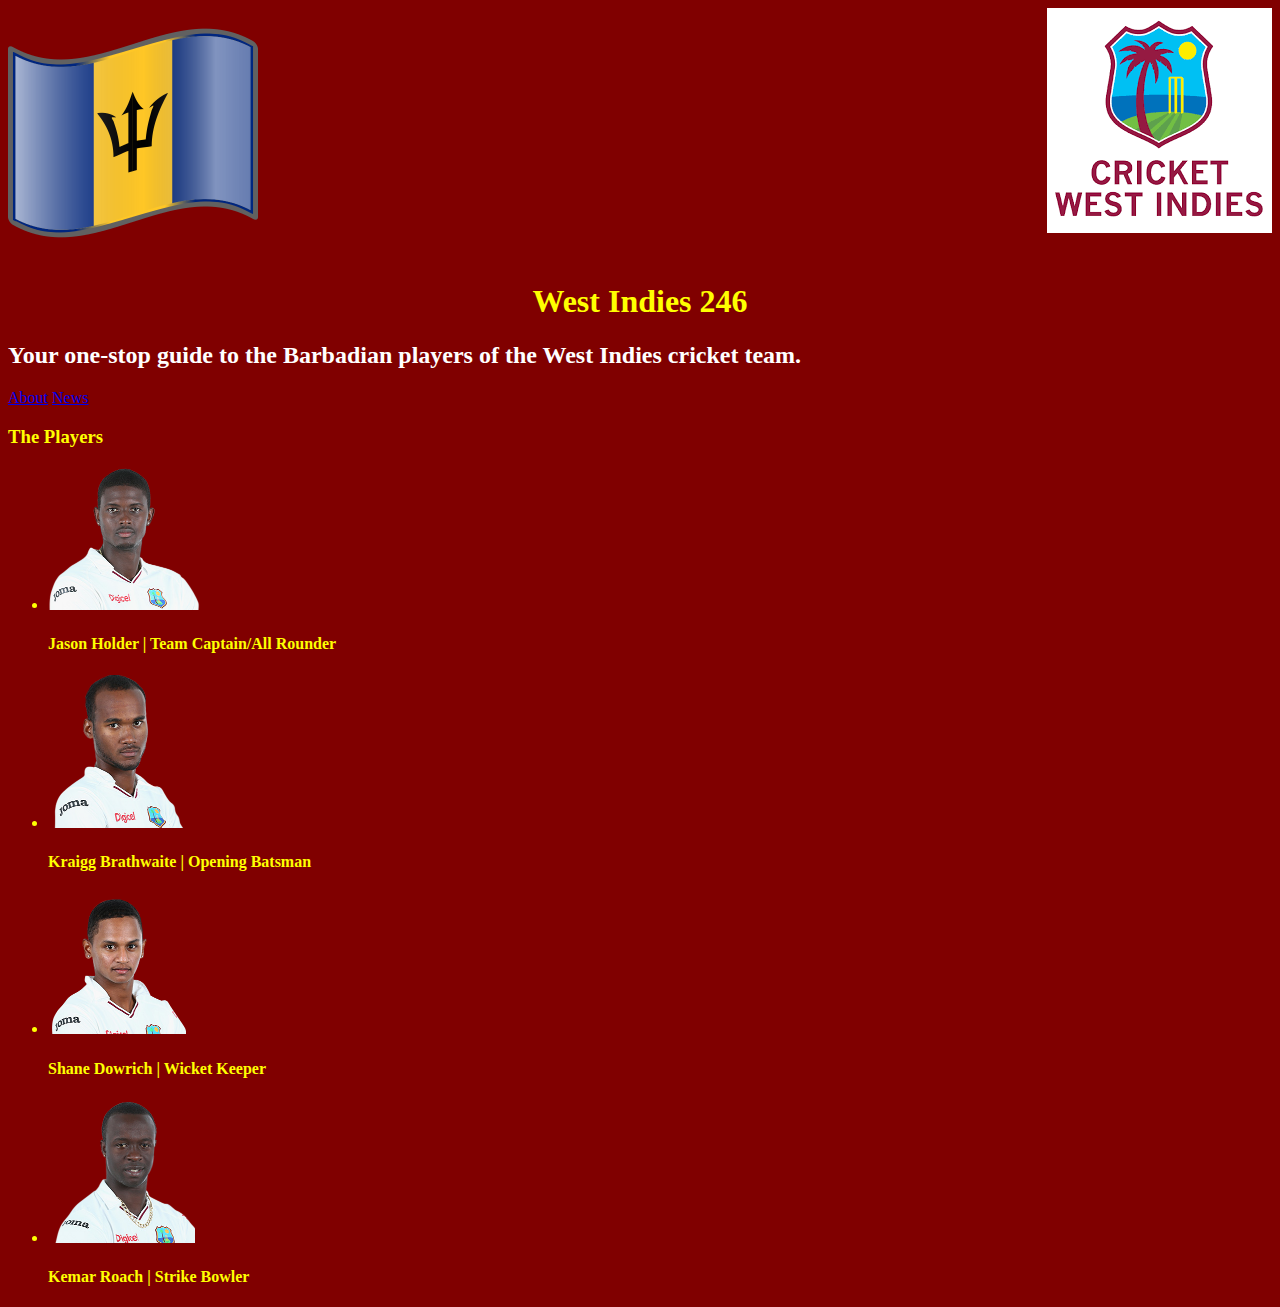
==== index.html @ 526d9cf8 "Add files via upload" ====
<!DOCTYPE html>
<html>
    <head>
        <title>West Indies 246</title>
        <link rel="stylesheet" href="css/style.css">
    </head>
    
    <body>
        <section>
        <header>
             <img src="images/cwi_logo.png" class="logo">
             <img src="images/flag_bb_small.png" class="flag">
            
        </header>
        
        </section>

        <h1>West Indies 246</h1> <p><h2>Your one-stop guide to the Barbadian players of the West Indies cricket team.</h2></p>

        <a href="about.html">About</a>
       

        <a href="news.html">News</a>
        

        
        <h3>The Players</h2>
        <nav>
            <ul>
            <li><a href="jason-holder.html"> 
                <img src="images/jason_thumb.png" />
                </a>
                <h4>Jason Holder | Team Captain/All Rounder</h4></li>
            <li><a href="kraigg-brathwaite.html"> 
                <img src="images/kraigg_thumb.png" />
                </a><h4>Kraigg Brathwaite | Opening Batsman</h4></li>
            <li> <a href="shane-dowrich.html"> 
                <img src="images/shane_thumb.png" />
                </a><h4>Shane Dowrich | Wicket Keeper</h4></li>
            <li><a href="kemar-roach.html"><img src="images/kemar_thumb.png" /></a>
            <h4>Kemar Roach | Strike Bowler</h4></li>
            </ul>
        </nav>
    </body>
</html>
---- css/style.css ----
body {
    background-color: maroon;
    color: yellow;
}

h1 {
    text-align: center;
}

h2 {
    color: white;
}

.logo{
    float: right;
}

.holder {
    display: block;
    margin-left: auto;
    margin-right: auto;
}

.kraigg {
    display: block;
    margin-left: auto;
    margin-right: auto;
}
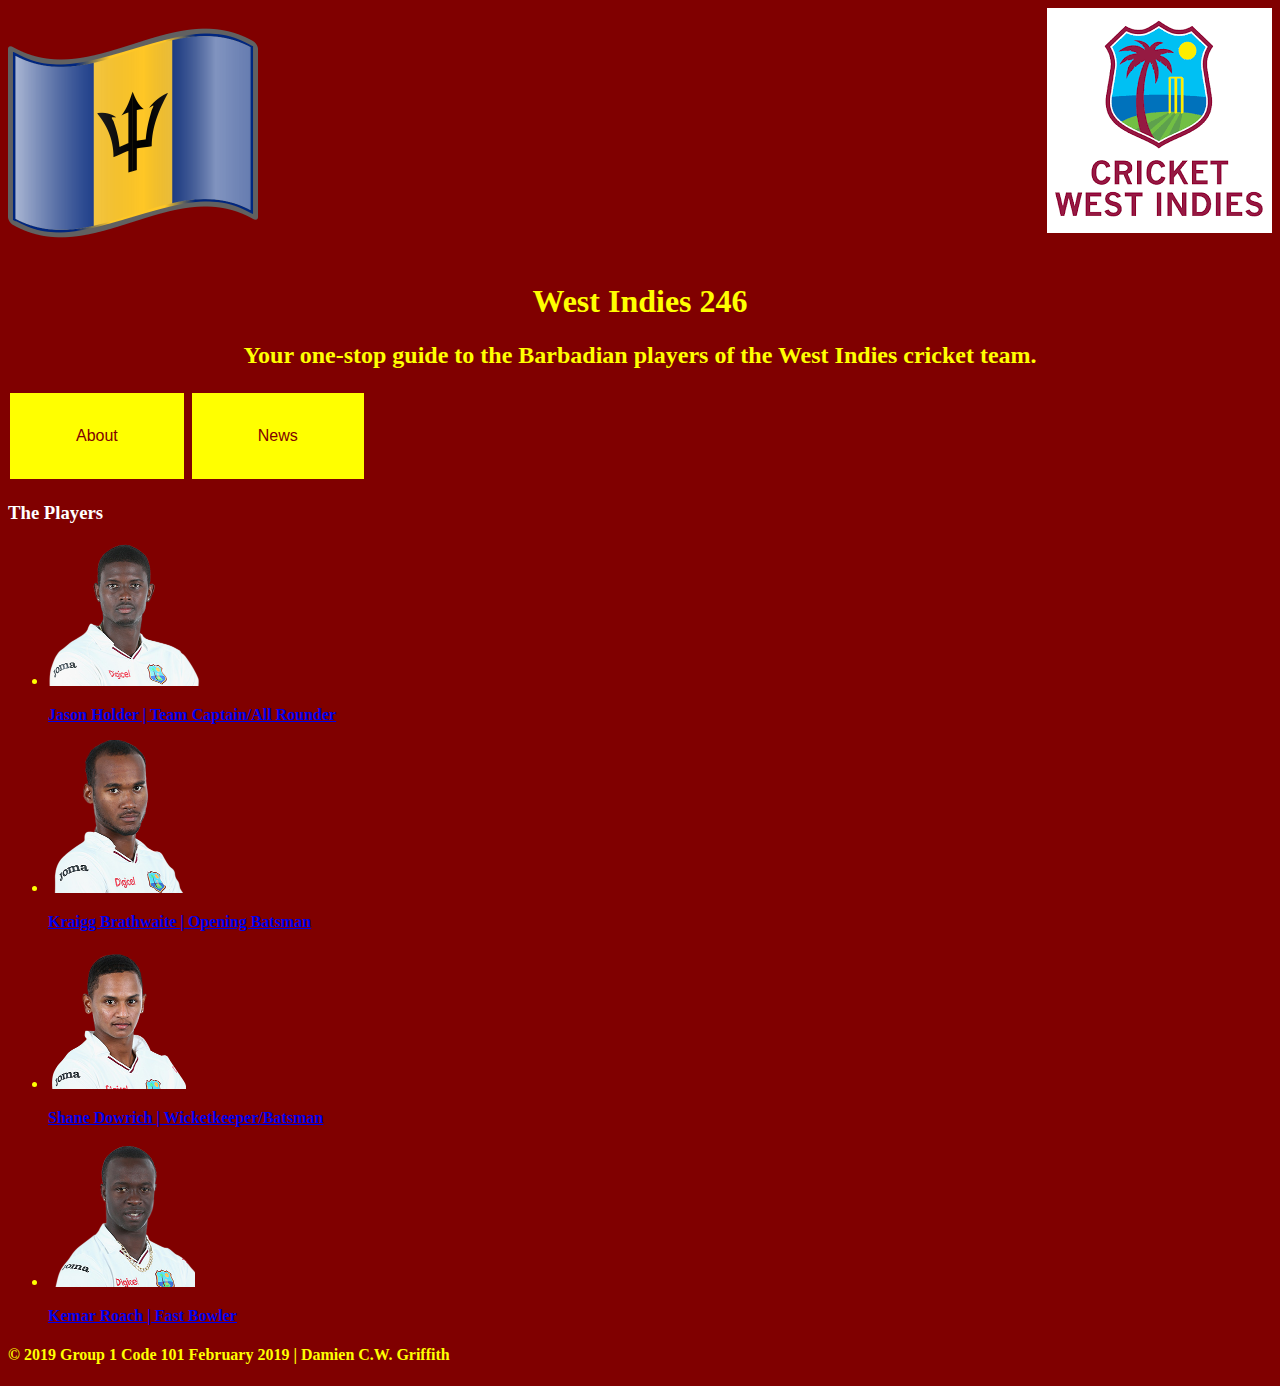
==== commit 795c0c3d: "Add files via upload" ====
--- a/index.html
+++ b/index.html
@@ -16,30 +16,37 @@
         </section>
 
         <h1>West Indies 246</h1> <p><h2>Your one-stop guide to the Barbadian players of the West Indies cricket team.</h2></p>
-
-        <a href="about.html">About</a>
-       
-
-        <a href="news.html">News</a>
+        <section>
+                
+                <button class="button"><span><a href="about.html" class="button">About</a></span></button>
+        
+                <button class="button"><span><a href="news.html" class="button">News</a></span></button>
+        </section>
         
 
-        
-        <h3>The Players</h2>
-        <nav>
-            <ul>
-            <li><a href="jason-holder.html"> 
-                <img src="images/jason_thumb.png" />
-                </a>
-                <h4>Jason Holder | Team Captain/All Rounder</h4></li>
-            <li><a href="kraigg-brathwaite.html"> 
-                <img src="images/kraigg_thumb.png" />
-                </a><h4>Kraigg Brathwaite | Opening Batsman</h4></li>
-            <li> <a href="shane-dowrich.html"> 
-                <img src="images/shane_thumb.png" />
-                </a><h4>Shane Dowrich | Wicket Keeper</h4></li>
-            <li><a href="kemar-roach.html"><img src="images/kemar_thumb.png" /></a>
-            <h4>Kemar Roach | Strike Bowler</h4></li>
-            </ul>
-        </nav>
+        <section>
+                <p>
+                        <h3>The Players</h2>
+                            <nav>
+                                <ul>
+                                <li><a href="jason-holder.html"> 
+                                    <img src="images/jason_thumb.png" />
+                                    </a>
+                                    <p><b><a class="three" href="jason-holder.html" target="_blank">Jason Holder | Team Captain/All Rounder</a></b></p></li>
+                                <li><a href="kraigg-brathwaite.html"> 
+                                    <img src="images/kraigg_thumb.png" />
+                                    </a><p><b><a class="three" href="kraigg-brathwaite.html" target="_blank">Kraigg Brathwaite | Opening Batsman</a></b></p></li>
+                                <li> <a href="shane-dowrich.html"> 
+                                    <img src="images/shane_thumb.png" />
+                                    </a><p><b><a class="three" href="shane-dowrich.html" target="_blank">Shane Dowrich | Wicketkeeper/Batsman</a></b></p></li>
+                                <li><a href="kemar-roach.html"><img src="images/kemar_thumb.png" /></a>
+                                    <p><b><a class="three" href="kemar-roach.html" target="_blank">Kemar Roach | Fast Bowler</a></b></p></li>
+                                </ul>
+                            </nav>
+                </p>
+        </section>
+        <footer>
+                <h4>© 2019 Group 1 Code 101 February 2019 | Damien C.W. Griffith</h4>
+        </footer>
     </body>
 </html>
--- a/css/style.css
+++ b/css/style.css
@@ -8,6 +8,10 @@
 }
 
 h2 {
+    text-align: center;
+}
+
+h3 {
     color: white;
 }
 
@@ -25,4 +29,40 @@
     display: block;
     margin-left: auto;
     margin-right: auto;
-}+}
+
+.button {
+    background-color: yellow;
+    border: none;
+    color: maroon;
+    padding: 15px 32px;
+    text-align: center;
+    text-decoration: none;
+    display: inline-block;
+    font-size: 16px;
+    margin: 4px 2px;
+    cursor: pointer;
+  }
+
+
+
+/* a.nav-link:link
+{
+   color: #fb3f00;
+   text-decoration: none;
+}
+a.nav-link:visited
+{
+   color: #fb3f00;
+   text-decoration: none;
+}
+a.nav-link:hover
+{
+   color: #fb3f00;
+   text-decoration: none;
+}
+a.nav-link:active
+{
+   color: #fb3f00;
+   text-decoration: none;
+} */
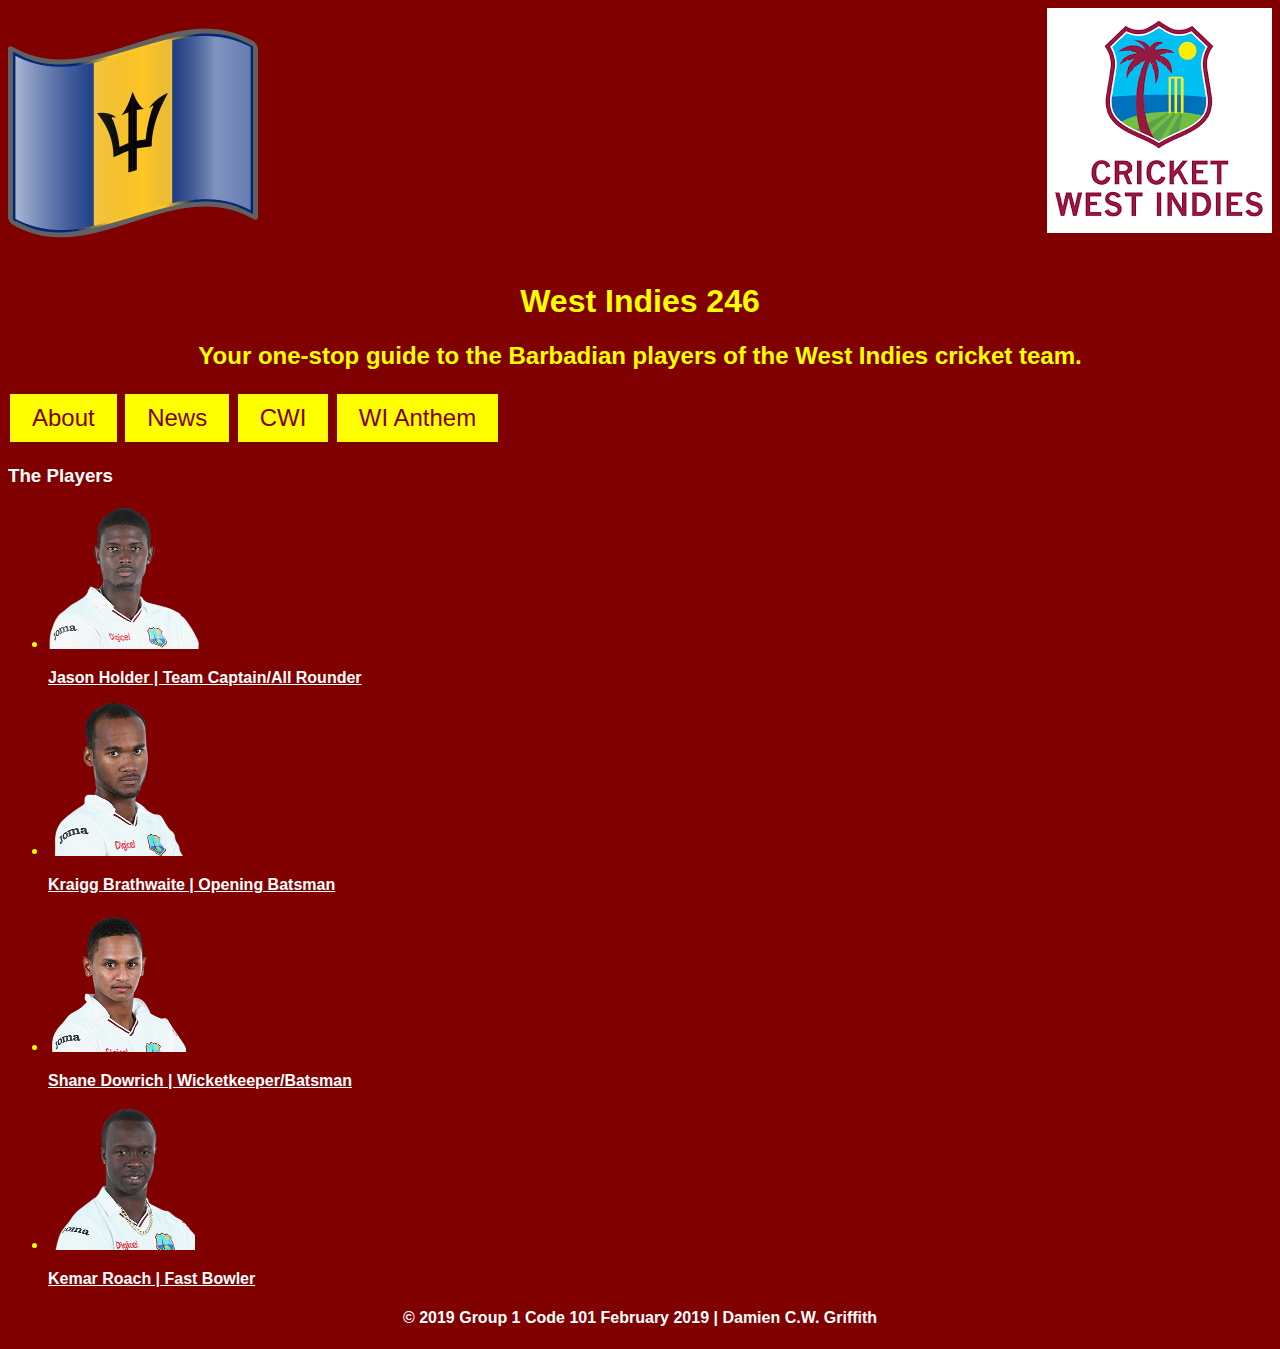
==== commit 5fdfb29d: "Add files via upload" ====
--- a/index.html
+++ b/index.html
@@ -21,6 +21,10 @@
                 <button class="button"><span><a href="about.html" class="button">About</a></span></button>
         
                 <button class="button"><span><a href="news.html" class="button">News</a></span></button>
+
+                <button class="button"><span><a href="https://www.windiescricket.com/" class="button">CWI</a></span></button>
+
+                <button class="button"><span><a href="https://www.youtube.com/watch?v=YYCvYRuqnrk" class="button">WI Anthem</a></span></button>
         </section>
         
 
--- a/css/style.css
+++ b/css/style.css
@@ -1,68 +1,114 @@
-body {
-    background-color: maroon;
-    color: yellow;
-}
-
-h1 {
-    text-align: center;
-}
-
-h2 {
-    text-align: center;
-}
-
-h3 {
-    color: white;
-}
-
-.logo{
-    float: right;
-}
-
-.holder {
-    display: block;
-    margin-left: auto;
-    margin-right: auto;
-}
-
-.kraigg {
-    display: block;
-    margin-left: auto;
-    margin-right: auto;
-}
-
-.button {
-    background-color: yellow;
-    border: none;
-    color: maroon;
-    padding: 15px 32px;
-    text-align: center;
-    text-decoration: none;
-    display: inline-block;
-    font-size: 16px;
-    margin: 4px 2px;
-    cursor: pointer;
-  }
-
-
-
-/* a.nav-link:link
-{
-   color: #fb3f00;
-   text-decoration: none;
-}
-a.nav-link:visited
-{
-   color: #fb3f00;
-   text-decoration: none;
-}
-a.nav-link:hover
-{
-   color: #fb3f00;
-   text-decoration: none;
-}
-a.nav-link:active
-{
-   color: #fb3f00;
-   text-decoration: none;
-} */
+body {
+    background-color: maroon;
+    color: yellow;
+    font-family: Arial, Helvetica, sans-serif;
+    background-image: url("images/cwilogoback.png");
+}
+
+h1 {
+    text-align: center;
+}
+
+h2 {
+    text-align: center;
+}
+
+h3 {
+    color: white;
+}
+
+.logo{
+    float: right;
+}
+
+.holder {
+    display: block;
+    margin-left: auto;
+    margin-right: auto;
+}
+
+.kraigg {
+    display: block;
+    margin-left: auto;
+    margin-right: auto;
+}
+
+.button {
+    background-color: yellow;
+    border: none;
+    color: maroon;
+    padding: 3px 10px;
+    text-align: center;
+    text-decoration: none;
+    display: inline-block;
+    font-size: 24px;
+    margin: 4px 2px;
+    cursor: pointer;
+  }
+
+  .button2 {
+    background-color: white;
+    border: none;
+    color: maroon;
+    
+    text-align: center;
+    text-decoration: none;
+    display: inline-block;
+    font-size: 24px;
+    margin: 4px 2px;
+    cursor: pointer;
+  }
+
+  .button span {
+    cursor: pointer;
+    display: inline-block;
+    position: relative;
+    transition: 0.5s;
+  }
+  
+  .button span:after {
+    content: '\00bb';
+    position: absolute;
+    opacity: 0;
+    top: 0;
+    right: -20px;
+    transition: 0.25s;
+  }
+  
+  .button:hover span {
+    padding-right: 25px;
+  }
+  
+  .button:hover span:after {
+    opacity: 1;
+    right: 0;
+  }
+
+a.three:link {color: white;}
+a.three:visited {color: yellow;}
+a.three:hover {background:green;}
+
+h4{
+    text-align: center;
+    color: white;
+}
+
+.jason{
+    color: white;
+}
+
+.brath{
+    color: white;
+}
+
+.heading{
+    color: yellow;
+}
+
+.info{
+    color: white;
+}
+
+.news{
+    color: white;
+}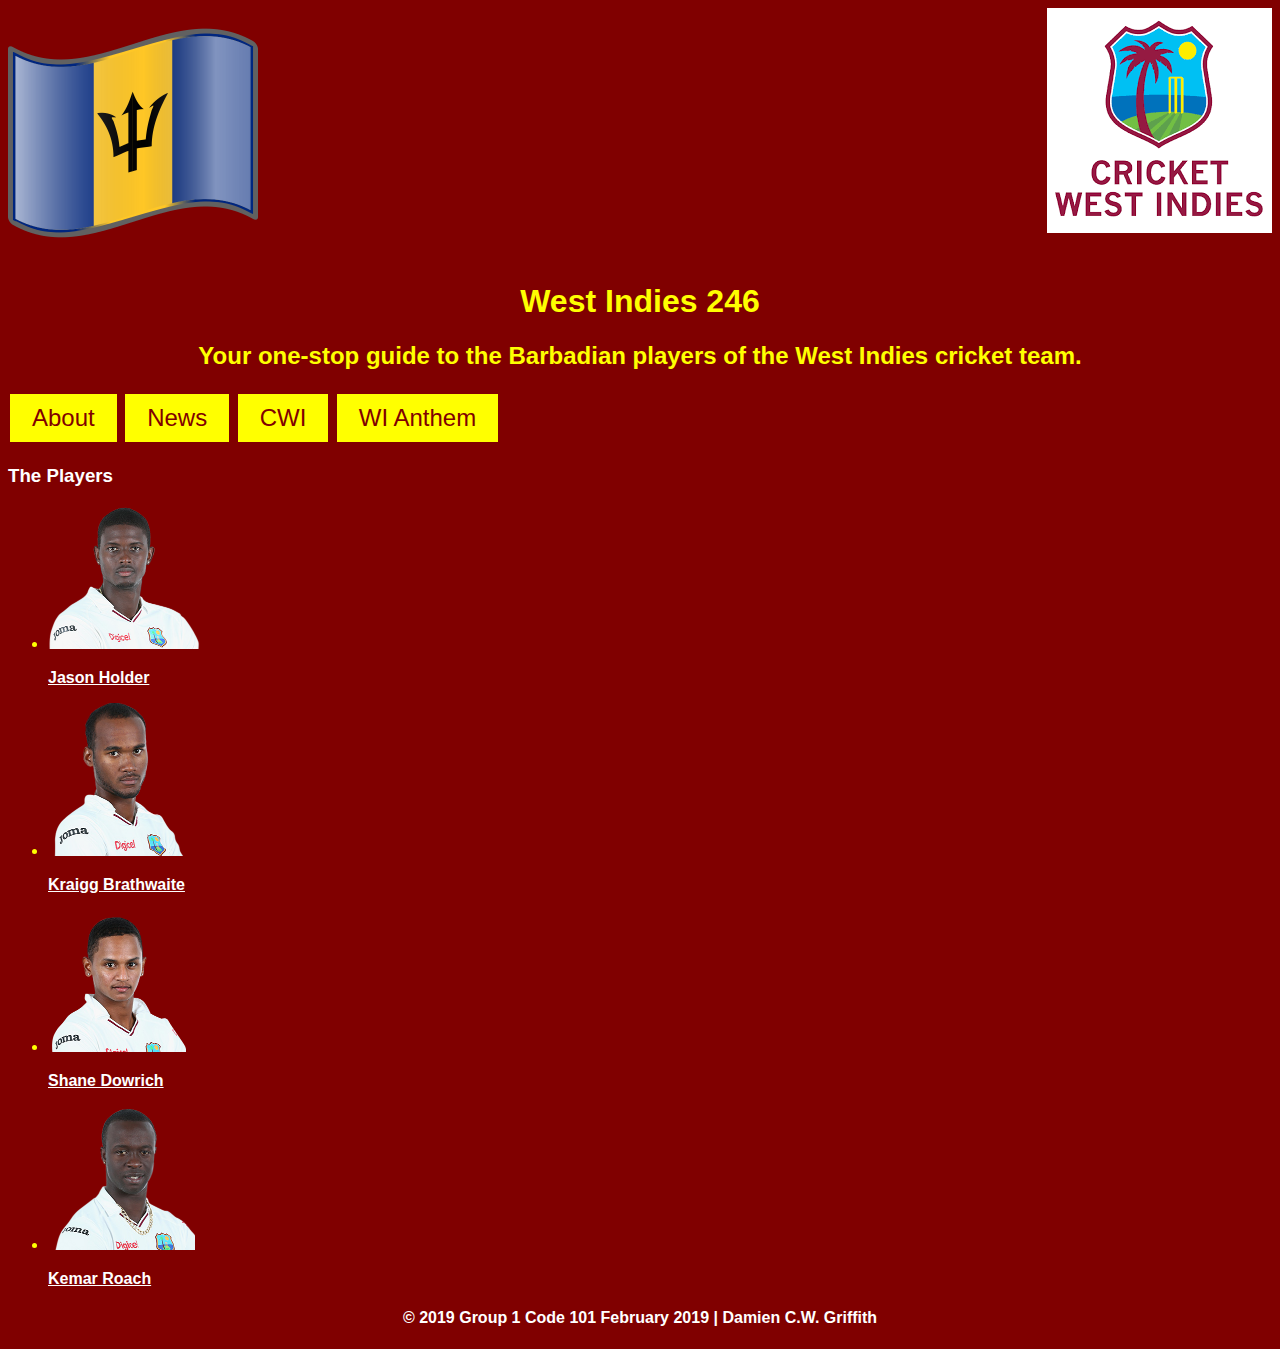
==== commit 642df535: "Add files via upload" ====
--- a/index.html
+++ b/index.html
@@ -36,15 +36,15 @@
                                 <li><a href="jason-holder.html"> 
                                     <img src="images/jason_thumb.png" />
                                     </a>
-                                    <p><b><a class="three" href="jason-holder.html" target="_blank">Jason Holder | Team Captain/All Rounder</a></b></p></li>
+                                    <p><b><a class="three" href="jason-holder.html" target="_blank">Jason Holder</a></b></p></li>
                                 <li><a href="kraigg-brathwaite.html"> 
                                     <img src="images/kraigg_thumb.png" />
-                                    </a><p><b><a class="three" href="kraigg-brathwaite.html" target="_blank">Kraigg Brathwaite | Opening Batsman</a></b></p></li>
+                                    </a><p><b><a class="three" href="kraigg-brathwaite.html" target="_blank">Kraigg Brathwaite</a></b></p></li>
                                 <li> <a href="shane-dowrich.html"> 
                                     <img src="images/shane_thumb.png" />
-                                    </a><p><b><a class="three" href="shane-dowrich.html" target="_blank">Shane Dowrich | Wicketkeeper/Batsman</a></b></p></li>
+                                    </a><p><b><a class="three" href="shane-dowrich.html" target="_blank">Shane Dowrich</a></b></p></li>
                                 <li><a href="kemar-roach.html"><img src="images/kemar_thumb.png" /></a>
-                                    <p><b><a class="three" href="kemar-roach.html" target="_blank">Kemar Roach | Fast Bowler</a></b></p></li>
+                                    <p><b><a class="three" href="kemar-roach.html" target="_blank">Kemar Roach</a></b></p></li>
                                 </ul>
                             </nav>
                 </p>
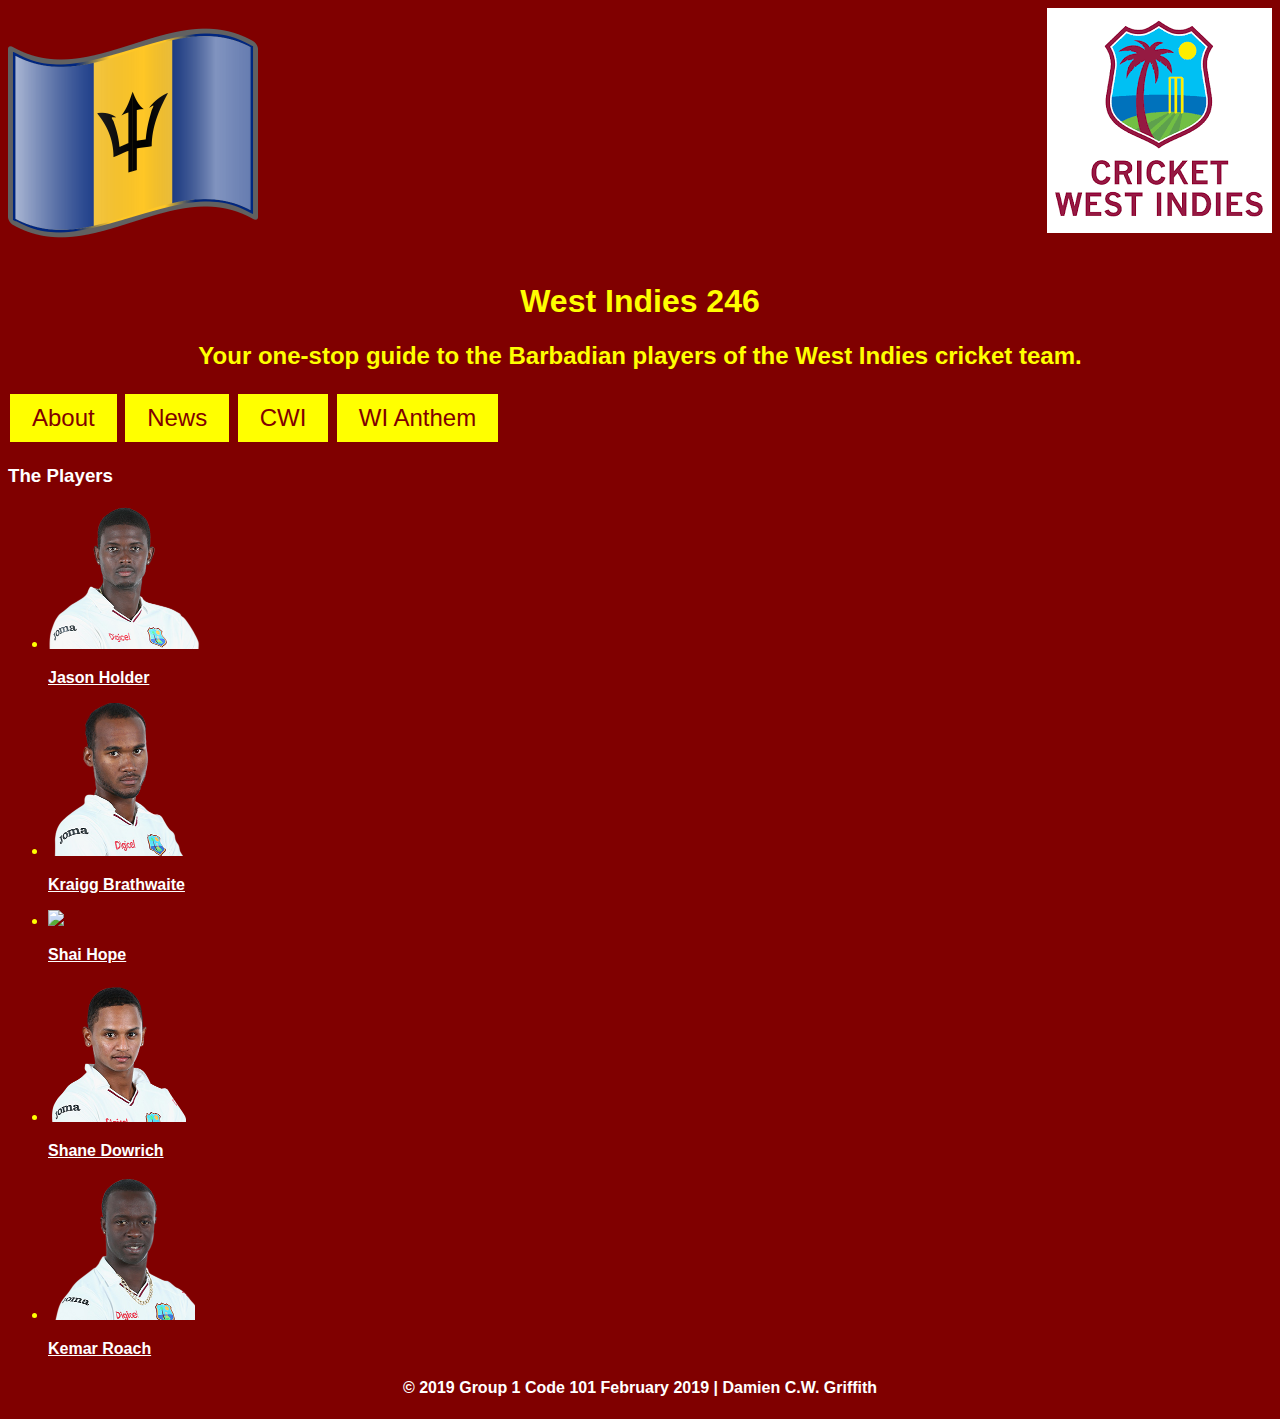
==== commit 90f6ce8e: "Add files via upload" ====
--- a/index.html
+++ b/index.html
@@ -40,11 +40,16 @@
                                 <li><a href="kraigg-brathwaite.html"> 
                                     <img src="images/kraigg_thumb.png" />
                                     </a><p><b><a class="three" href="kraigg-brathwaite.html" target="_blank">Kraigg Brathwaite</a></b></p></li>
+                                <li><a href="shai-hope.html"> 
+                                        <img src="images/shai_thumb.png" />
+                                        </a>
+                                        <p><b><a class="three" href="shai-hope.html" target="_blank">Shai Hope</a></b></p></li>
                                 <li> <a href="shane-dowrich.html"> 
                                     <img src="images/shane_thumb.png" />
                                     </a><p><b><a class="three" href="shane-dowrich.html" target="_blank">Shane Dowrich</a></b></p></li>
                                 <li><a href="kemar-roach.html"><img src="images/kemar_thumb.png" /></a>
                                     <p><b><a class="three" href="kemar-roach.html" target="_blank">Kemar Roach</a></b></p></li>
+                                
                                 </ul>
                             </nav>
                 </p>
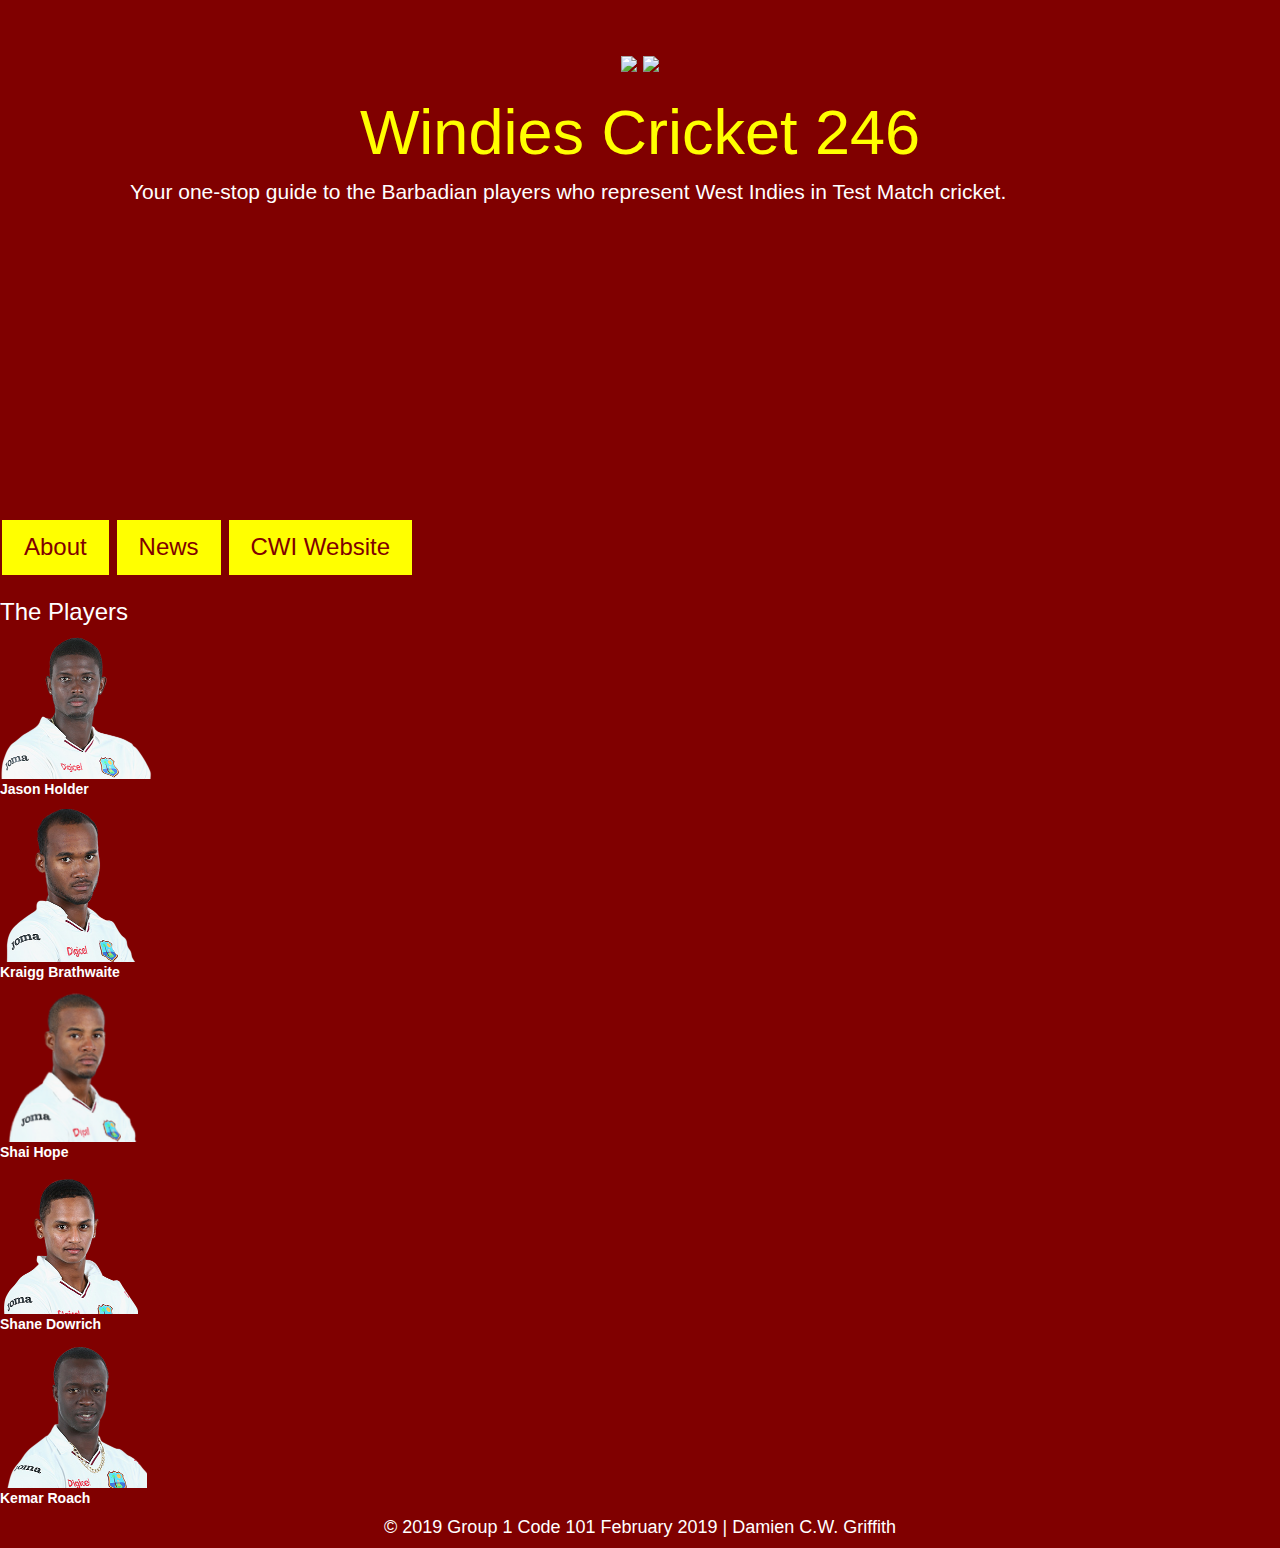
==== commit b7e93f25: "Add files via upload" ====
--- a/index.html
+++ b/index.html
@@ -1,59 +1,79 @@
 <!DOCTYPE html>
 <html>
     <head>
-        <title>West Indies 246</title>
+        <title>Windies Cricket 246 | Bajan & Proud</title>
+        <link rel="stylesheet" href="https://maxcdn.bootstrapcdn.com/bootstrap/3.4.0/css/bootstrap.min.css">
+        <!-- Custom CSS file must come after Bootstrap to override bootstrap styling -->
         <link rel="stylesheet" href="css/style.css">
     </head>
     
     <body>
         <section>
         <header>
-             <img src="images/cwi_logo.png" class="logo">
-             <img src="images/flag_bb_small.png" class="flag">
-            
+            <div class="container">
+                <div class="jumbotron">
+                        <p class="logo">
+                            <img src="images/logo_cwi_sm.png">
+                            <img src="images/bb_flag_sm.png">
+                        </p>
+                        <h1>Windies Cricket 246</h1> 
+                        
+                        <p class="jumbo">Your one-stop guide to the Barbadian players who represent West Indies in Test Match cricket.</p>
+                </div>
+            </div>
+             
+             
+             
+             
         </header>
         
         </section>
 
-        <h1>West Indies 246</h1> <p><h2>Your one-stop guide to the Barbadian players of the West Indies cricket team.</h2></p>
+        
+        
+        
+        <iframe width="384" height="216" src="https://www.youtube.com/embed/YYCvYRuqnrk" frameborder="0" allow="accelerometer; autoplay; encrypted-media; gyroscope; picture-in-picture" allowfullscreen></iframe>
         <section>
-                
                 <button class="button"><span><a href="about.html" class="button">About</a></span></button>
         
                 <button class="button"><span><a href="news.html" class="button">News</a></span></button>
 
-                <button class="button"><span><a href="https://www.windiescricket.com/" class="button">CWI</a></span></button>
+                <button class="button"><span><a href="https://www.windiescricket.com/" class="button">CWI Website</a></span></button>
 
-                <button class="button"><span><a href="https://www.youtube.com/watch?v=YYCvYRuqnrk" class="button">WI Anthem</a></span></button>
         </section>
         
 
         <section>
-                <p>
+                
                         <h3>The Players</h2>
                             <nav>
-                                <ul>
-                                <li><a href="jason-holder.html"> 
+                                
+                                <a href="jason-holder.html"> 
                                     <img src="images/jason_thumb.png" />
                                     </a>
-                                    <p><b><a class="three" href="jason-holder.html" target="_blank">Jason Holder</a></b></p></li>
-                                <li><a href="kraigg-brathwaite.html"> 
+                                    <p><b><a class="three" href="jason-holder.html" target="_blank">Jason Holder</a></b></p>
+                                
+                                <a href="kraigg-brathwaite.html"> 
                                     <img src="images/kraigg_thumb.png" />
-                                    </a><p><b><a class="three" href="kraigg-brathwaite.html" target="_blank">Kraigg Brathwaite</a></b></p></li>
-                                <li><a href="shai-hope.html"> 
+                                    </a><p><b><a class="three" href="kraigg-brathwaite.html" target="_blank">Kraigg Brathwaite</a></b></p>
+                                
+                                <a href="shai-hope.html"> 
                                         <img src="images/shai_thumb.png" />
                                         </a>
-                                        <p><b><a class="three" href="shai-hope.html" target="_blank">Shai Hope</a></b></p></li>
-                                <li> <a href="shane-dowrich.html"> 
+                                        <p><b><a class="three" href="shai-hope.html" target="_blank">Shai Hope</a></b></p>
+                                
+                                <a href="shane-dowrich.html"> 
                                     <img src="images/shane_thumb.png" />
-                                    </a><p><b><a class="three" href="shane-dowrich.html" target="_blank">Shane Dowrich</a></b></p></li>
-                                <li><a href="kemar-roach.html"><img src="images/kemar_thumb.png" /></a>
-                                    <p><b><a class="three" href="kemar-roach.html" target="_blank">Kemar Roach</a></b></p></li>
+                                    </a><p><b><a class="three" href="shane-dowrich.html" target="_blank">Shane Dowrich</a></b></p>
+                               
+                                <a href="kemar-roach.html"><img src="images/kemar_thumb.png" /></a>
+                                    <p><b><a class="three" href="kemar-roach.html" target="_blank">Kemar Roach</a></b></p>
                                 
-                                </ul>
+                                
                             </nav>
-                </p>
+                
         </section>
+
         <footer>
                 <h4>© 2019 Group 1 Code 101 February 2019 | Damien C.W. Griffith</h4>
         </footer>
--- a/css/style.css
+++ b/css/style.css
@@ -3,6 +3,15 @@
     color: yellow;
     font-family: Arial, Helvetica, sans-serif;
     background-image: url("images/cwilogoback.png");
+}
+
+.jumbotron {
+	background-color: maroon;
+	color: yellow;
+}
+
+.jumbo{
+    color: white;
 }
 
 h1 {
@@ -13,12 +22,12 @@
     text-align: center;
 }
 
-h3 {
+h3{
     color: white;
 }
 
 .logo{
-    float: right;
+    text-align: center;
 }
 
 .holder {
@@ -111,4 +120,9 @@
 
 .news{
     color: white;
+}
+
+iframe {
+    display:block;
+    margin: 0 auto;
 }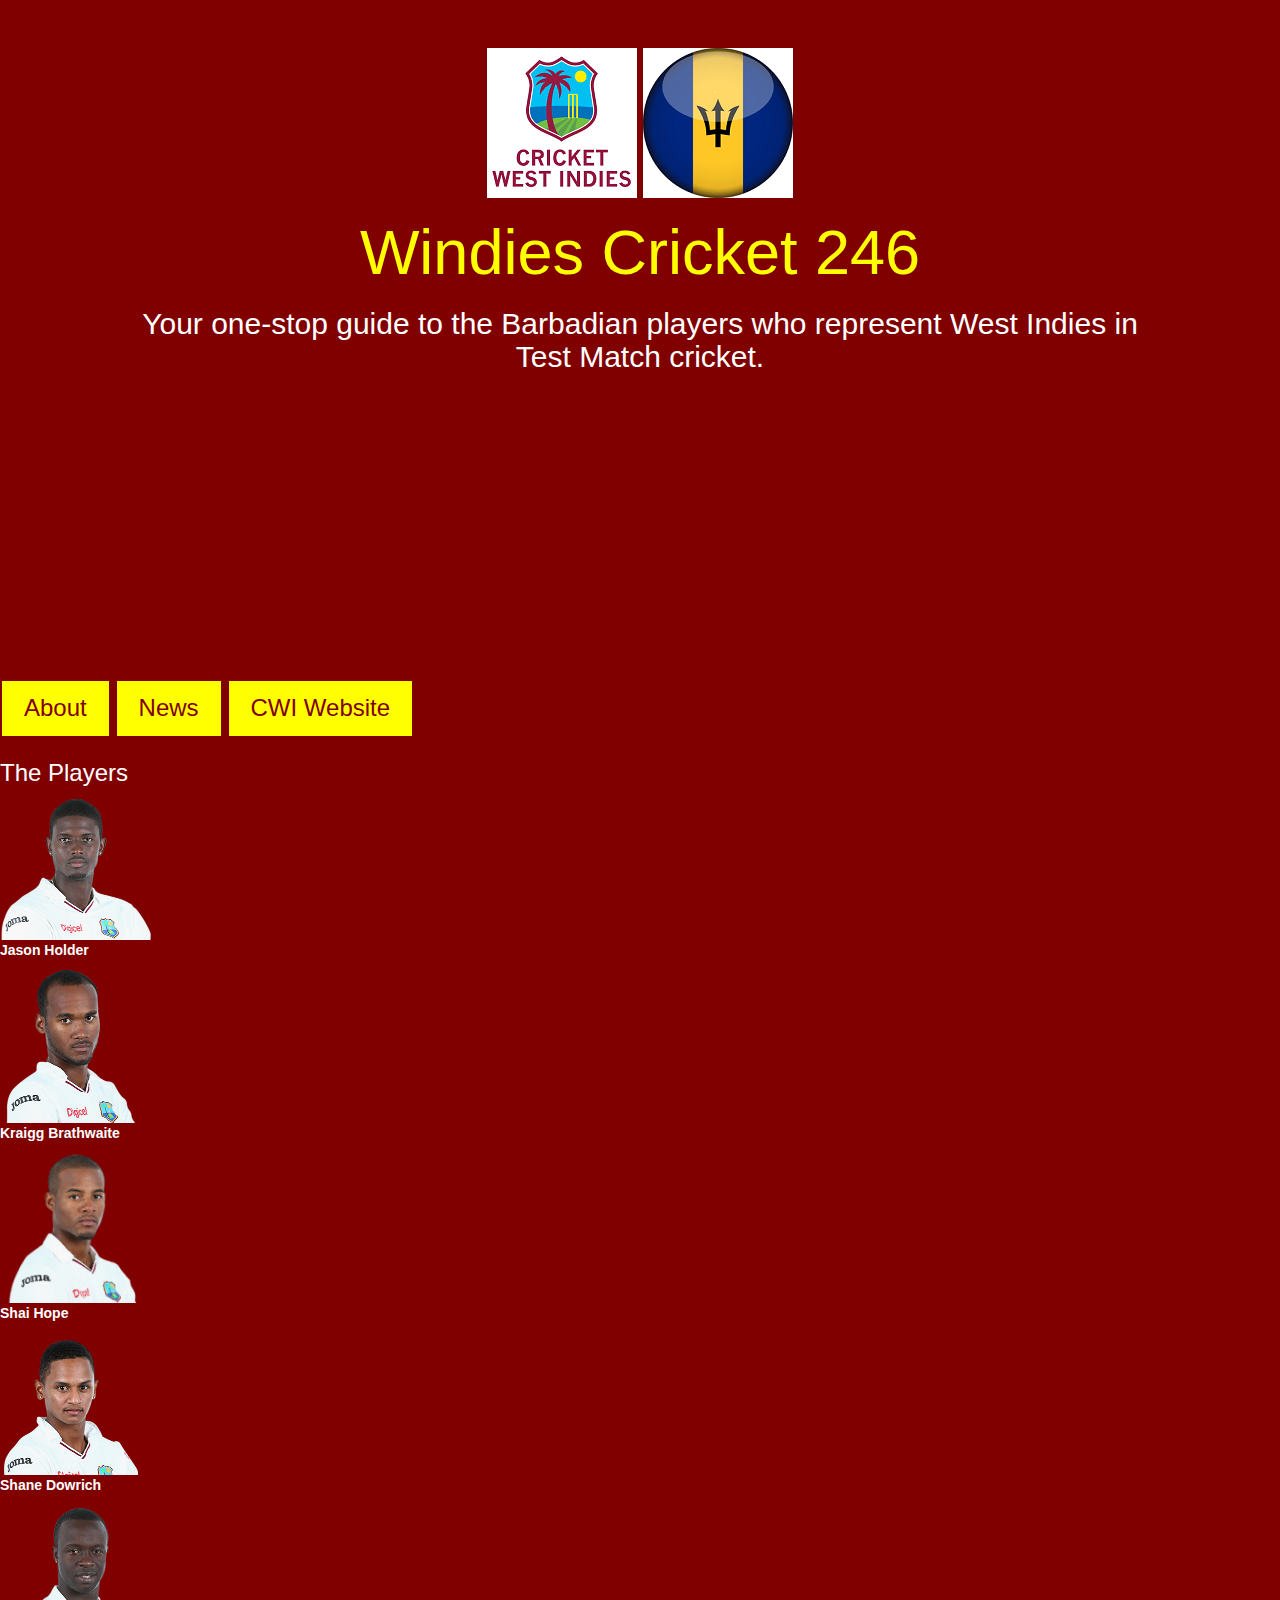
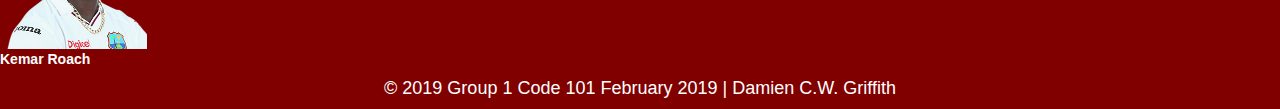
==== commit 434ed692: "Add files via upload" ====
--- a/index.html
+++ b/index.html
@@ -18,7 +18,7 @@
                         </p>
                         <h1>Windies Cricket 246</h1> 
                         
-                        <p class="jumbo">Your one-stop guide to the Barbadian players who represent West Indies in Test Match cricket.</p>
+                        <h2 class="jumbo">Your one-stop guide to the Barbadian players who represent West Indies in Test Match cricket.</h2>
                 </div>
             </div>
              
